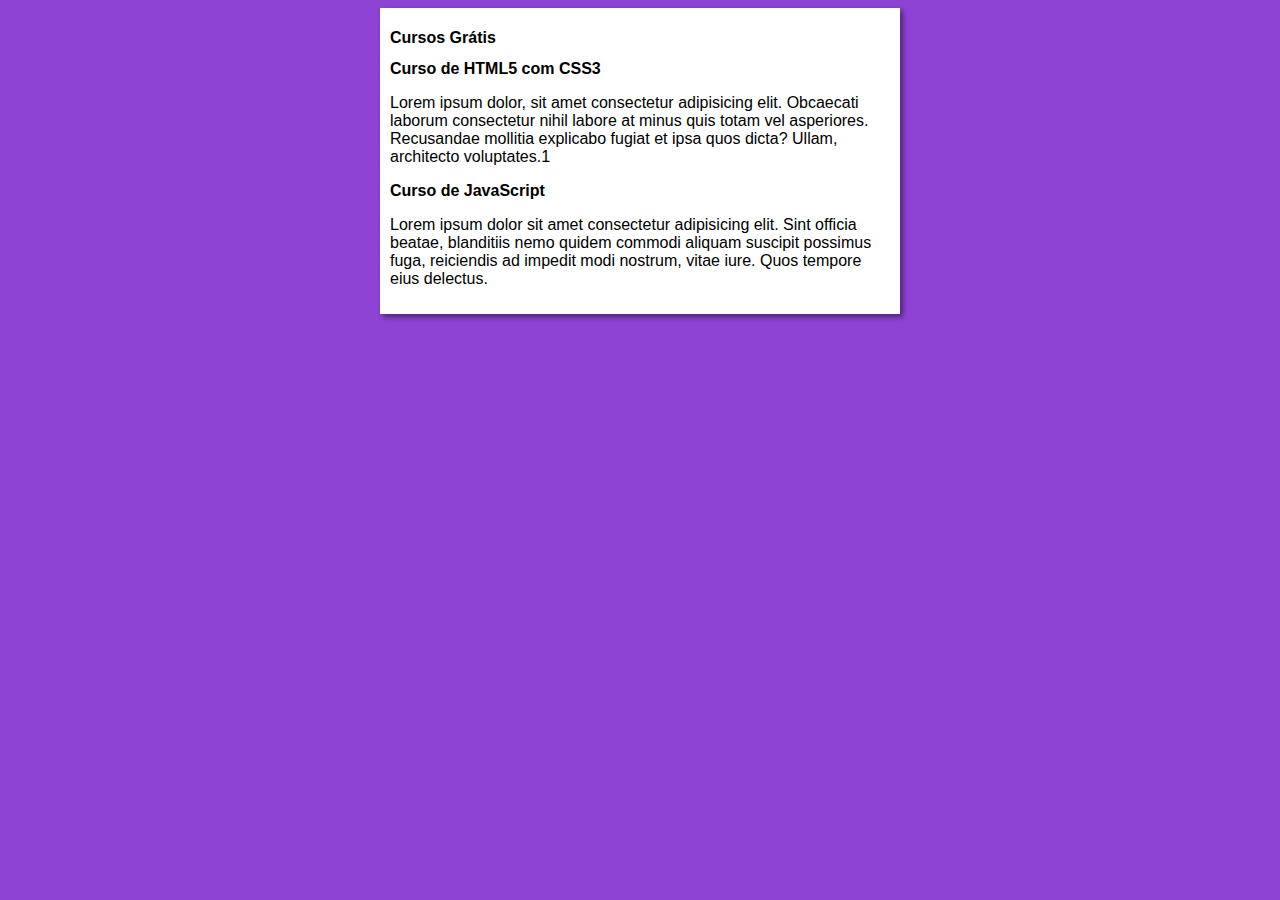
==== index.html @ cdc4def5 "Merge branch 'design'" ====
<!DOCTYPE html>
<html lang="pt-br">
<head>
    <meta charset="UTF-8">
    <meta name="viewport" content="width=device-width, initial-scale=1.0">
    <title>Curso em Video</title>
    <link rel="stylesheet" href="estilos/style.css">
</head>
<body>
    <main>
        <header>
            <h1>Cursos Grátis</h1>
        </header>
        <article>
            <h2>Curso de HTML5 com CSS3</h2>
            <p>Lorem ipsum dolor, sit amet consectetur adipisicing elit. Obcaecati laborum consectetur nihil labore at minus quis totam vel asperiores. Recusandae mollitia explicabo fugiat et ipsa quos dicta? Ullam, architecto voluptates.1</p>
        </article>
        <article>
            <h2>Curso de JavaScript</h2>
            <p>Lorem ipsum dolor sit amet consectetur adipisicing elit. Sint officia beatae, blanditiis nemo quidem commodi aliquam suscipit possimus fuga, reiciendis ad impedit modi nostrum, vitae iure. Quos tempore eius delectus.</p>
        </article>
    </main>
    
</body>
</html>
---- estilos/style.css ----
* {
    font-family: Arial, Helvetica, sans-serif;
    font-size: 16px;
}
body {
    background-color: rgb(141, 66, 211);

}
main {
    background-color: white;
    width: 500px;
    margin: auto;
    padding: 10px;
    box-shadow: 3px 3px 5px rgba(0, 0, 0, 0.438);
}
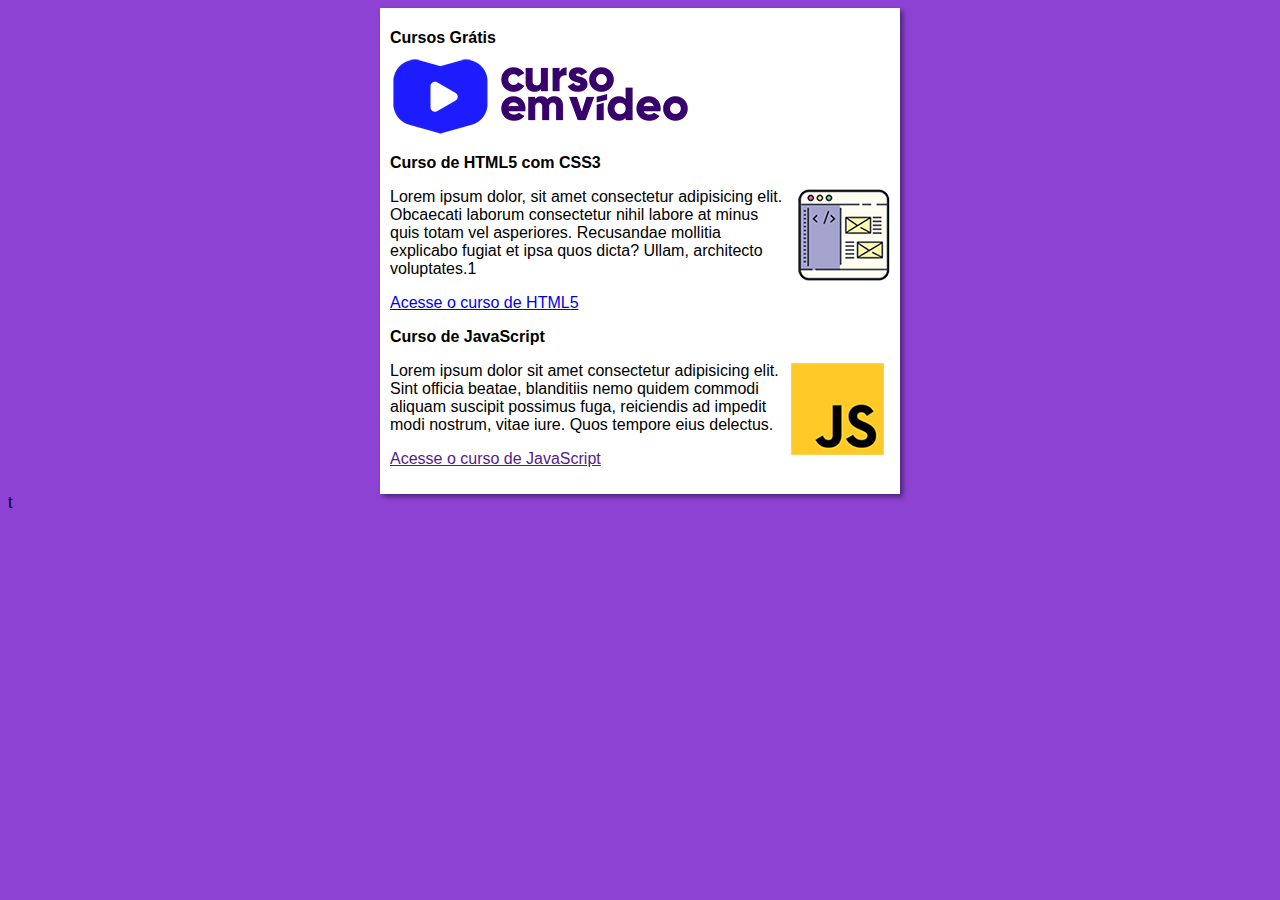
==== commit 250d385a: "teste" ====
--- a/index.html
+++ b/index.html
@@ -10,16 +10,22 @@
     <main>
         <header>
             <h1>Cursos Grátis</h1>
+           <img src="imagens/curso-em-video-cor.png" alt="Curso em Vídeo">
         </header>
         <article>
             <h2>Curso de HTML5 com CSS3</h2>
+            <img class="lado" src="imagens/curso-html-css.png" alt="Curso de HTML">
             <p>Lorem ipsum dolor, sit amet consectetur adipisicing elit. Obcaecati laborum consectetur nihil labore at minus quis totam vel asperiores. Recusandae mollitia explicabo fugiat et ipsa quos dicta? Ullam, architecto voluptates.1</p>
+            <p><a href="curso.html">Acesse o curso de HTML5</a></p>
+            
         </article>
         <article>
             <h2>Curso de JavaScript</h2>
+            <img class="lado" src="imagens/curso-javascript.png" alt="Curso de JavaScript">
             <p>Lorem ipsum dolor sit amet consectetur adipisicing elit. Sint officia beatae, blanditiis nemo quidem commodi aliquam suscipit possimus fuga, reiciendis ad impedit modi nostrum, vitae iure. Quos tempore eius delectus.</p>
+            <p><a href="">Acesse o curso de JavaScript</a></p>
         </article>
     </main>
     
 </body>
-</html>+</html>t--- a/estilos/style.css
+++ b/estilos/style.css
@@ -12,4 +12,7 @@
     margin: auto;
     padding: 10px;
     box-shadow: 3px 3px 5px rgba(0, 0, 0, 0.438);
+}
+img.lado {
+    float: right;
 }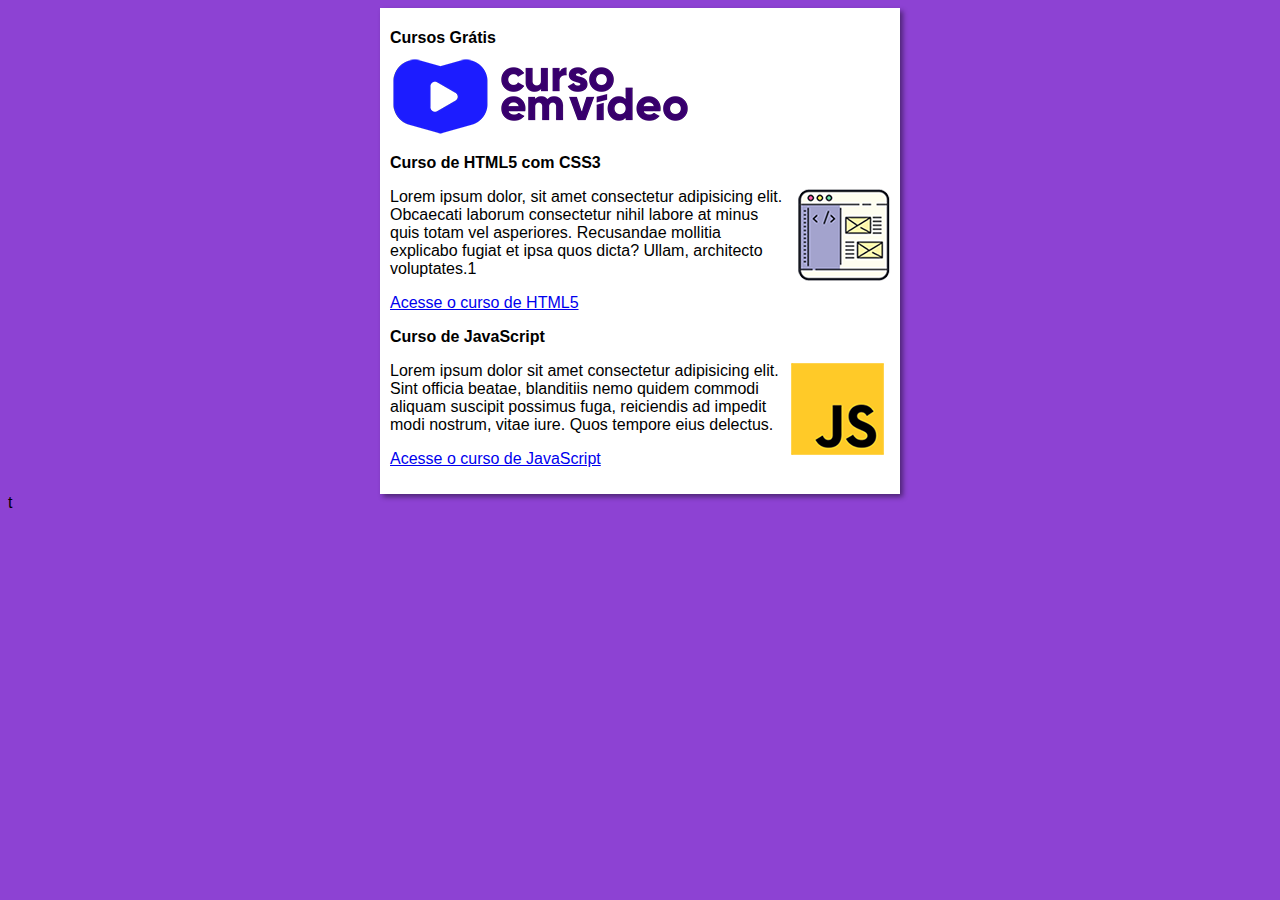
==== commit 68d6bf01: "atualizando o que faltava..." ====
--- a/index.html
+++ b/index.html
@@ -23,7 +23,7 @@
             <h2>Curso de JavaScript</h2>
             <img class="lado" src="imagens/curso-javascript.png" alt="Curso de JavaScript">
             <p>Lorem ipsum dolor sit amet consectetur adipisicing elit. Sint officia beatae, blanditiis nemo quidem commodi aliquam suscipit possimus fuga, reiciendis ad impedit modi nostrum, vitae iure. Quos tempore eius delectus.</p>
-            <p><a href="">Acesse o curso de JavaScript</a></p>
+            <p><a href="curso-javascript.html">Acesse o curso de JavaScript</a></p>
         </article>
     </main>
     
--- a/estilos/style.css
+++ b/estilos/style.css
@@ -15,4 +15,5 @@
 }
 img.lado {
     float: right;
-}+}
+
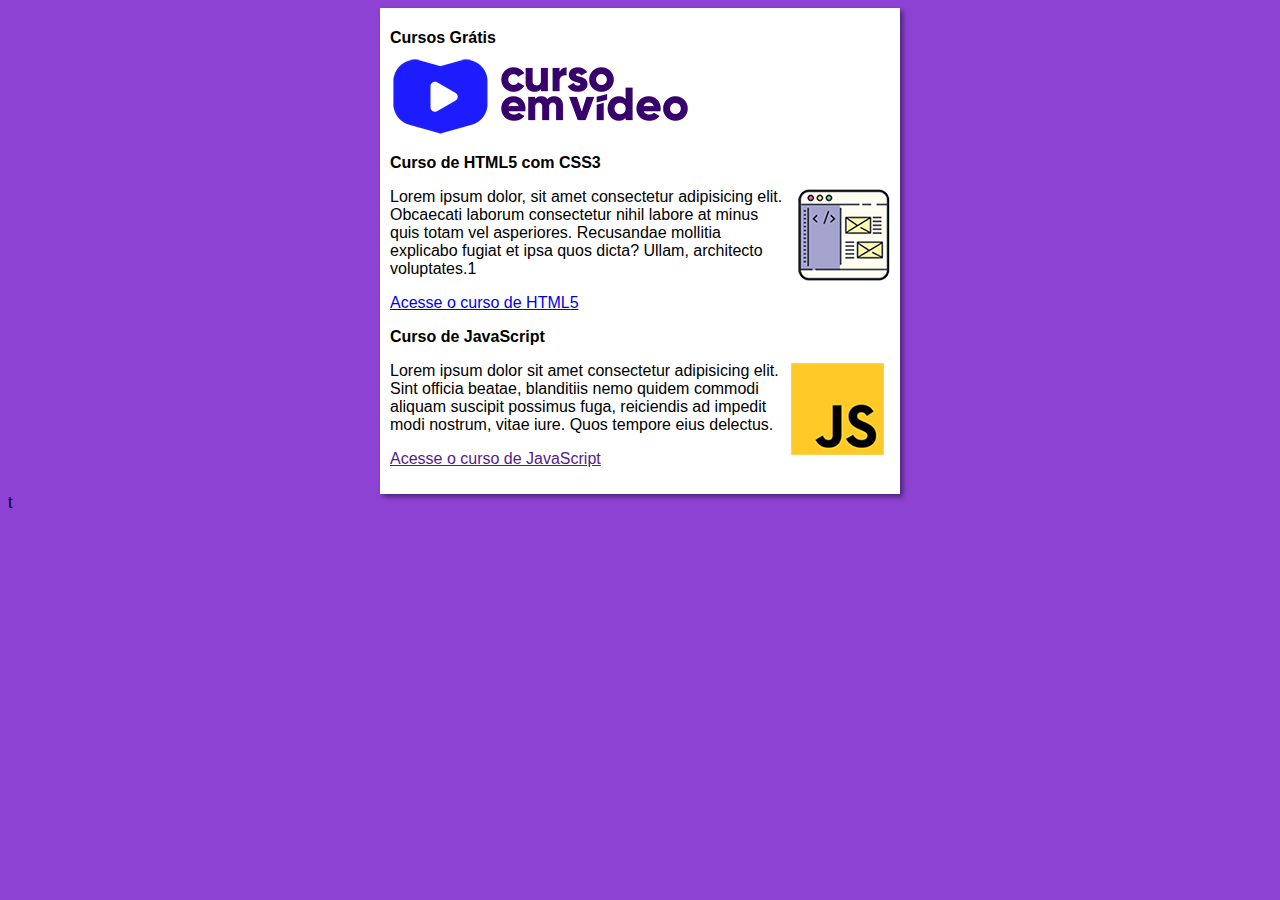
==== commit 954b076e: "atualizando" ====
--- a/index.html
+++ b/index.html
@@ -23,7 +23,7 @@
             <h2>Curso de JavaScript</h2>
             <img class="lado" src="imagens/curso-javascript.png" alt="Curso de JavaScript">
             <p>Lorem ipsum dolor sit amet consectetur adipisicing elit. Sint officia beatae, blanditiis nemo quidem commodi aliquam suscipit possimus fuga, reiciendis ad impedit modi nostrum, vitae iure. Quos tempore eius delectus.</p>
-            <p><a href="curso-javascript.html">Acesse o curso de JavaScript</a></p>
+            <p><a href="">Acesse o curso de JavaScript</a></p>
         </article>
     </main>
     
--- a/estilos/style.css
+++ b/estilos/style.css
@@ -15,5 +15,4 @@
 }
 img.lado {
     float: right;
-}
-
+}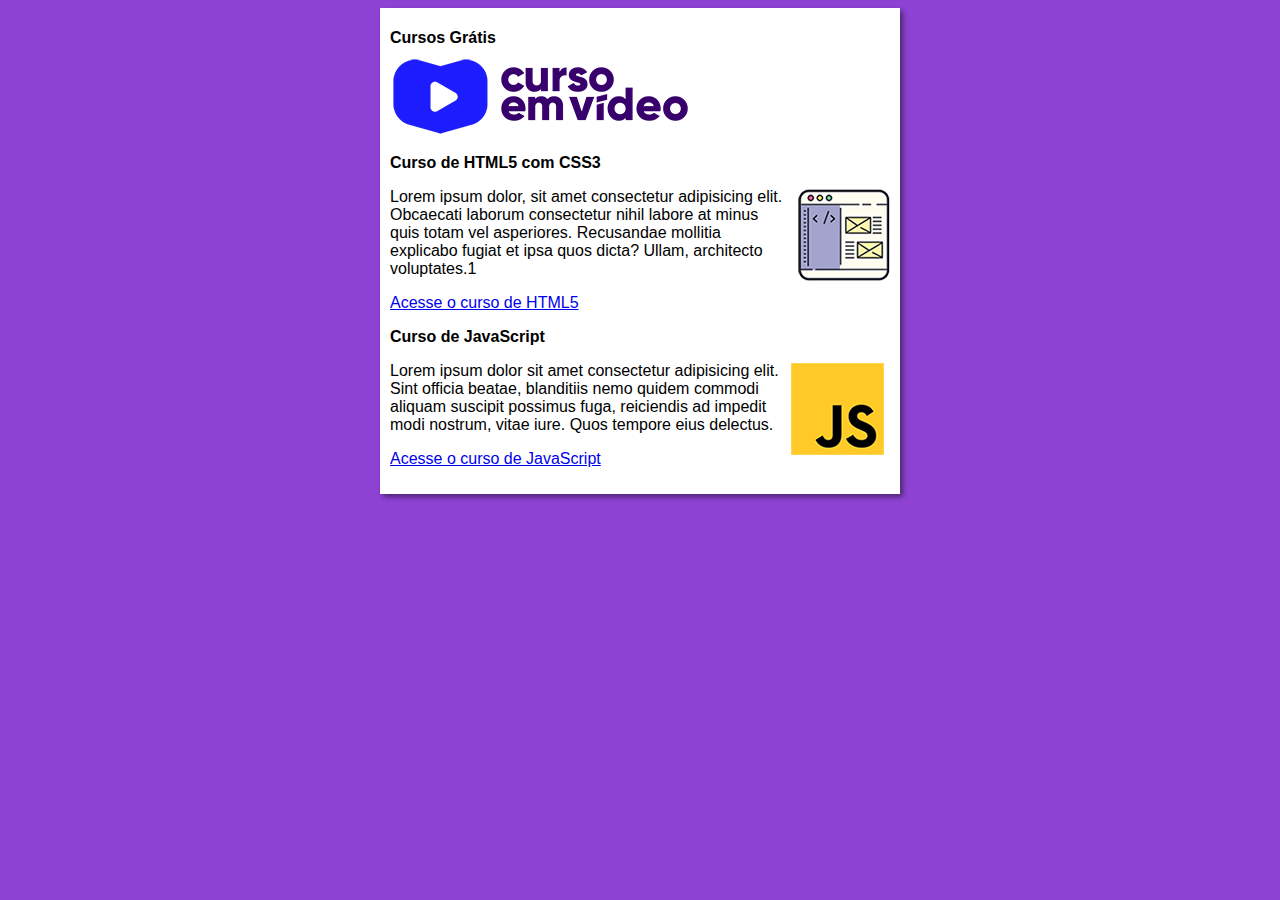
==== commit 880bf1cb: "ok atualizando" ====
--- a/index.html
+++ b/index.html
@@ -23,9 +23,9 @@
             <h2>Curso de JavaScript</h2>
             <img class="lado" src="imagens/curso-javascript.png" alt="Curso de JavaScript">
             <p>Lorem ipsum dolor sit amet consectetur adipisicing elit. Sint officia beatae, blanditiis nemo quidem commodi aliquam suscipit possimus fuga, reiciendis ad impedit modi nostrum, vitae iure. Quos tempore eius delectus.</p>
-            <p><a href="">Acesse o curso de JavaScript</a></p>
+            <p><a href="curso-javascript.html">Acesse o curso de JavaScript</a></p>
         </article>
     </main>
     
 </body>
-</html>t+</html>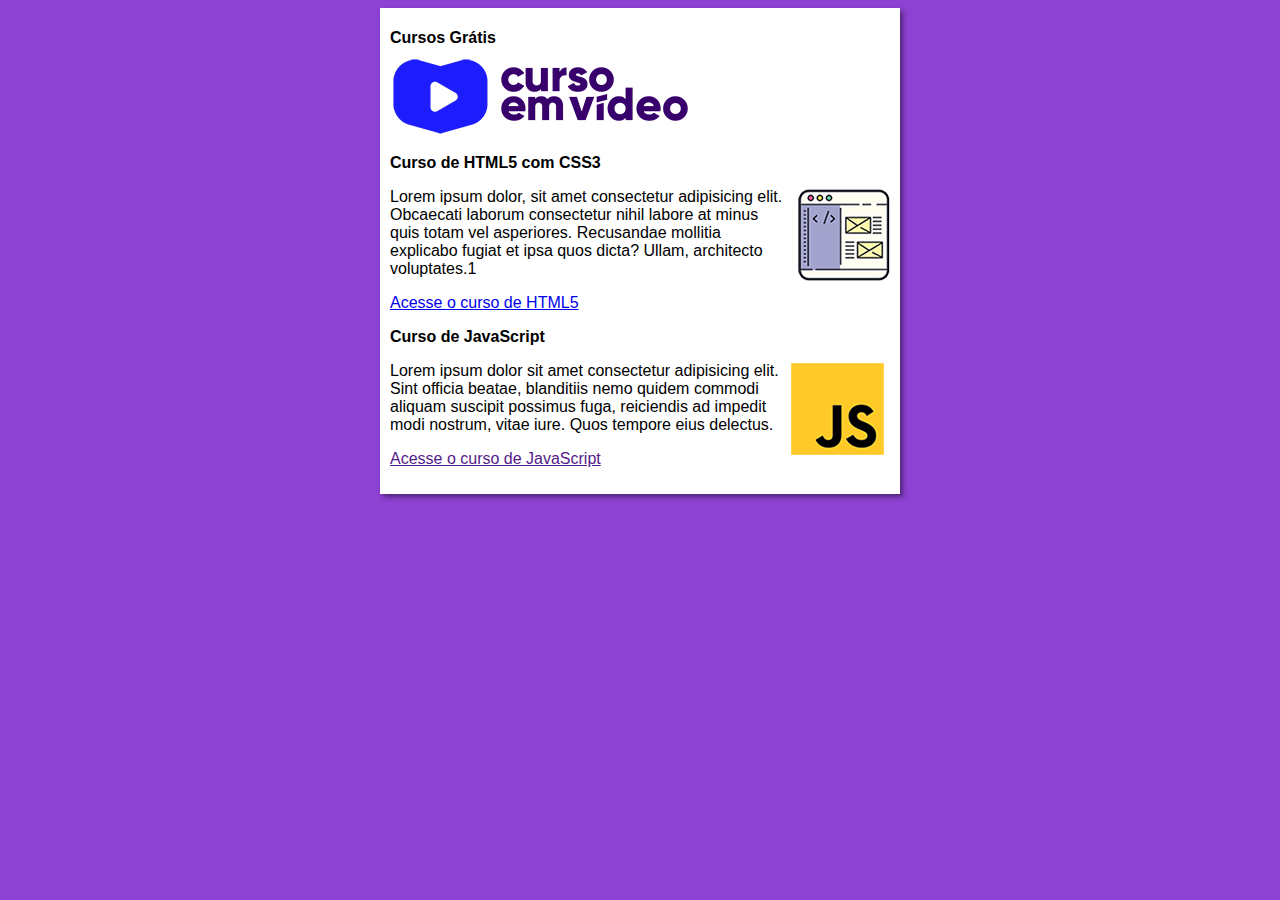
==== commit 116654b9: "Update index.html" ====
--- a/index.html
+++ b/index.html
@@ -23,7 +23,7 @@
             <h2>Curso de JavaScript</h2>
             <img class="lado" src="imagens/curso-javascript.png" alt="Curso de JavaScript">
             <p>Lorem ipsum dolor sit amet consectetur adipisicing elit. Sint officia beatae, blanditiis nemo quidem commodi aliquam suscipit possimus fuga, reiciendis ad impedit modi nostrum, vitae iure. Quos tempore eius delectus.</p>
-            <p><a href="curso-javascript.html">Acesse o curso de JavaScript</a></p>
+            <p><a href="">Acesse o curso de JavaScript</a></p>
         </article>
     </main>
     
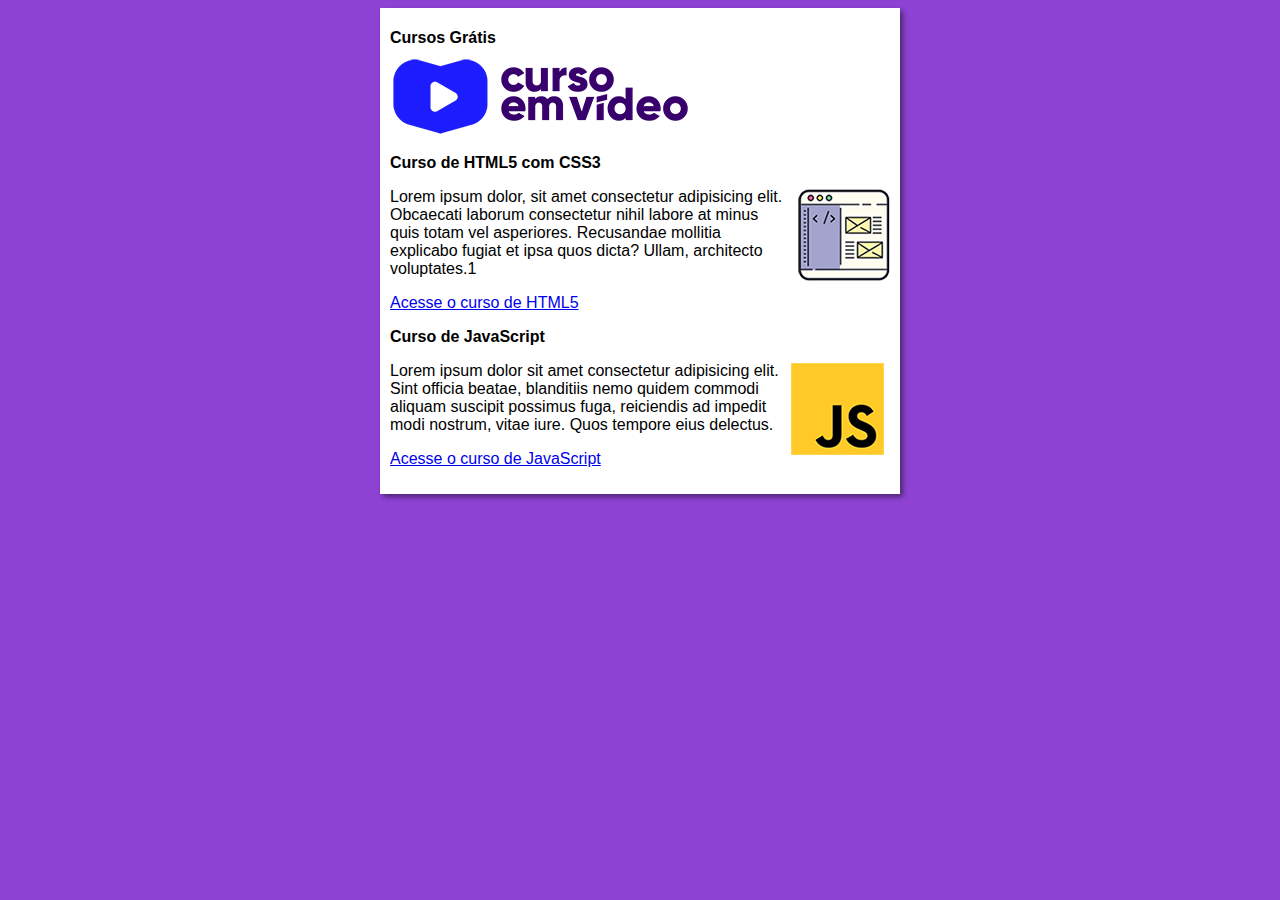
==== commit a5758ca2: "Merge branch 'update-01/08'" ====
--- a/index.html
+++ b/index.html
@@ -23,7 +23,7 @@
             <h2>Curso de JavaScript</h2>
             <img class="lado" src="imagens/curso-javascript.png" alt="Curso de JavaScript">
             <p>Lorem ipsum dolor sit amet consectetur adipisicing elit. Sint officia beatae, blanditiis nemo quidem commodi aliquam suscipit possimus fuga, reiciendis ad impedit modi nostrum, vitae iure. Quos tempore eius delectus.</p>
-            <p><a href="">Acesse o curso de JavaScript</a></p>
+            <p><a href="curso-javascript.html">Acesse o curso de JavaScript</a></p>
         </article>
     </main>
     
